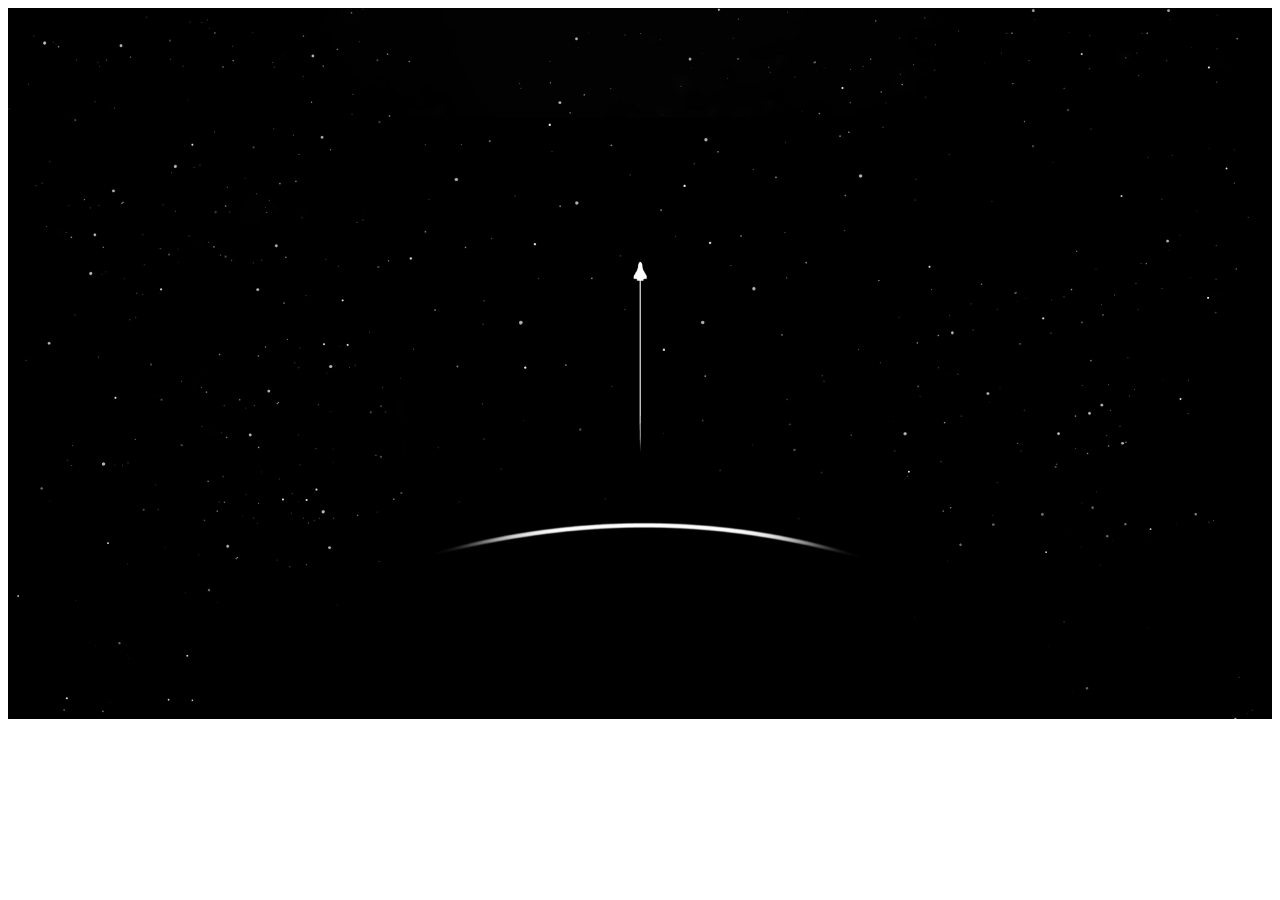
==== IniciarSesion.html @ 41c0c572 "Add files via upload" ====
<!DOCTYPE html>
<html lang="en">
<head>
    <meta charset="UTF-8">
    <meta name="viewport" content="width=device-width, initial-scale=1.0">
    <title>InicioSesion</title>
</head>
<body>
    <div class="background">
        <img src="img/InicioSesionFondo.jpeg" width="100%">
    </div>
    
</body>
</html>
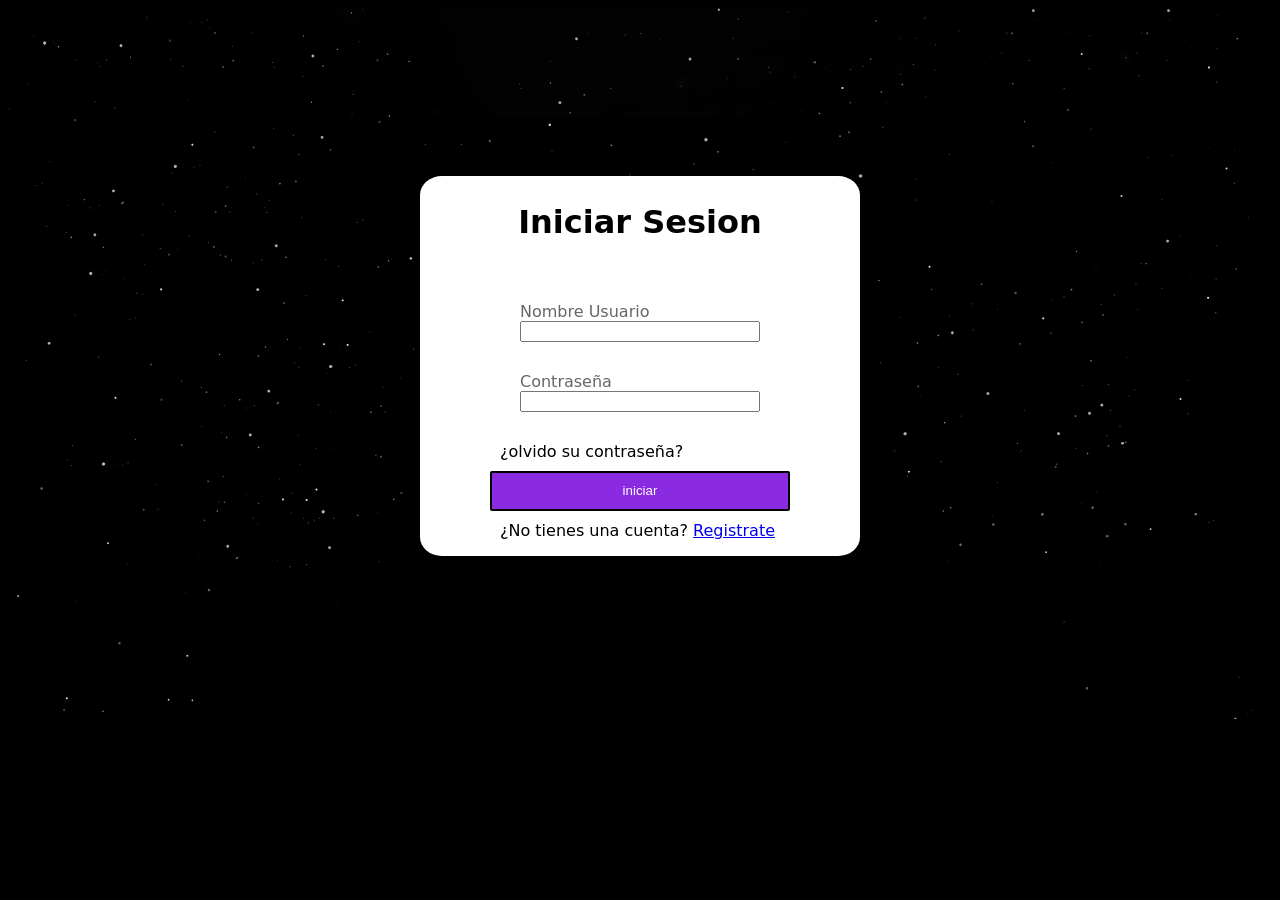
==== commit c40c5276: "Add files via upload" ====
--- a/IniciarSesion.html
+++ b/IniciarSesion.html
@@ -3,12 +3,35 @@
 <head>
     <meta charset="UTF-8">
     <meta name="viewport" content="width=device-width, initial-scale=1.0">
+    <link rel="stylesheet" href="css/styleInicioSesion.css">
     <title>InicioSesion</title>
 </head>
 <body>
-    <div class="background">
+    <div class="imagen1">
         <img src="img/InicioSesionFondo.jpeg" width="100%">
     </div>
-    
+
+    <div class="formulario">
+        <h1>Iniciar Sesion</h1>
+        <form>
+            <div class="Username">
+                <input type="text" required>
+                <label>Nombre Usuario</label>
+            </div>
+            <div class="Contraseña">
+                <input type="password" required>
+                <label>Contraseña</label>
+            </div>
+            <div class="OlvidoContraseña">
+                ¿olvido su contraseña?
+            </div>
+
+            <input type="submit" value="iniciar">
+
+            <div class="Registrarse">
+               ¿No tienes una cuenta? <a href="index.html">Registrate</a>
+            </div>
+        </form>
+    </div>
 </body>
 </html>
--- a/css/styleInicioSesion.css
+++ b/css/styleInicioSesion.css
@@ -0,0 +1,68 @@
+body{
+    background-color: black;
+    display: flex;
+    flex-direction: column;
+    justify-content: center;
+    align-items: center;
+}
+
+.imagen1{
+    width: 100%;
+}
+
+.formulario{
+    position: absolute;
+    color: black;
+    width: 400px;
+    height: 340px;
+    background-color: white;
+    display: flex;
+    flex-direction: column;
+    align-items: center;
+    justify-content: center;
+    border-radius: 5%;
+    padding: 20px;
+    gap: 10px;
+    font-family: system-ui, -apple-system, BlinkMacSystemFont, 'Segoe UI', Roboto, Oxygen, Ubuntu, Cantarell, 'Open Sans', 'Helvetica Neue', sans-serif;
+}
+
+
+.Username{
+    margin: 30px;
+    color: rgb(102, 102, 102);
+    display: flex;
+    flex-direction: column-reverse;
+}
+
+
+.Contraseña{
+    margin: 30px;
+    color: rgb(102, 102, 102);
+    display: flex;
+    flex-direction: column-reverse;
+}
+
+.OlvidoContraseña{
+    margin: 10px;
+}
+.Registrarse{
+    margin: 10px;
+}
+
+input[type="submit"]{
+    width: 300px;
+    height: 40px;
+    border-radius: 2px;
+    border: 2px solid;
+    border-color: rgb(0, 0, 0);
+    font-family: Verdana, Geneva, Tahoma, sans-serif;
+    background-color: blueviolet;
+    color: white;
+    transition: 1s;
+}
+
+input[type="submit"]:hover{
+    background-color: rgb(165, 84, 240);
+    width: 350px;
+    height: 50px;
+}
